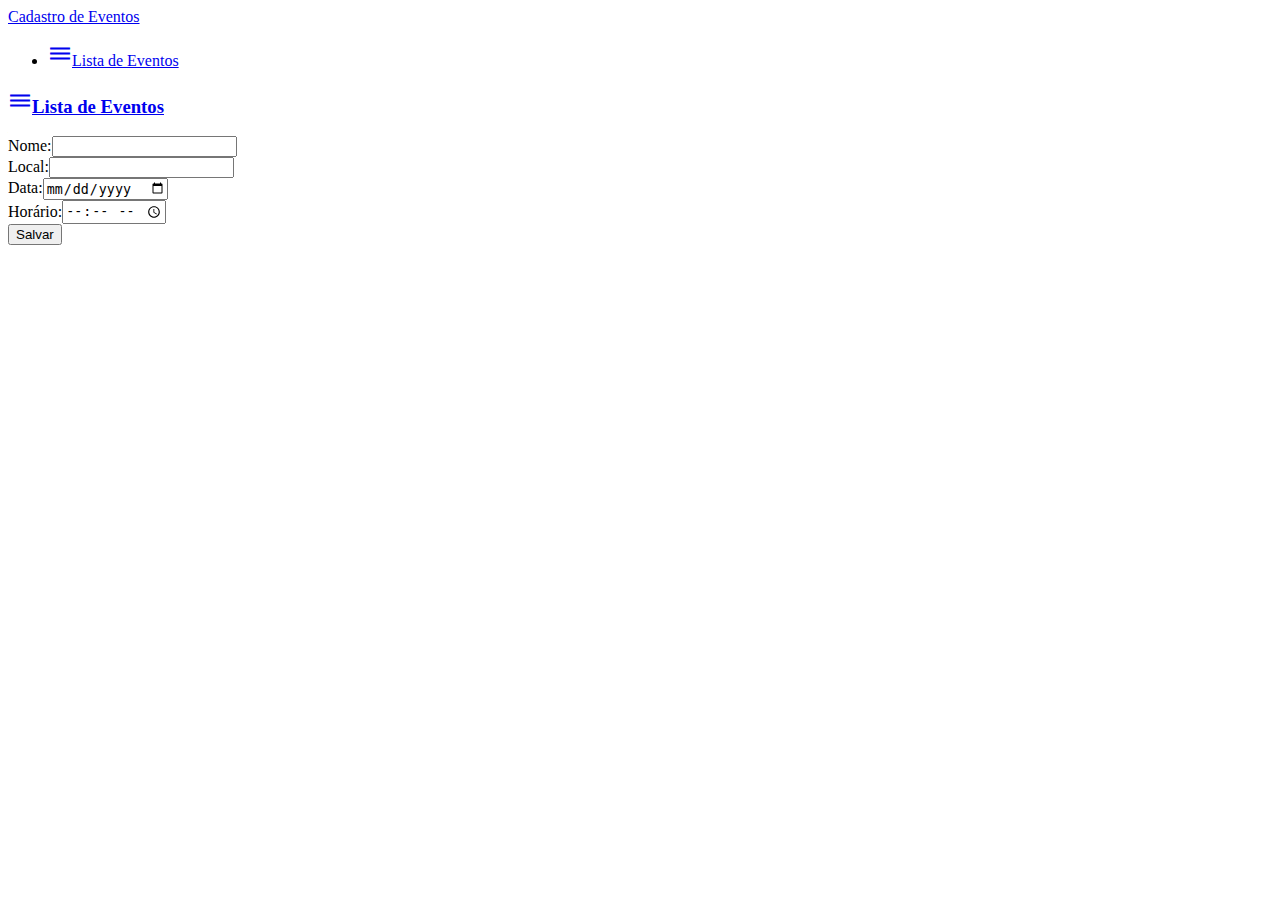
==== src/main/resources/templates/evento/formEvento.html @ 91330fed "Primeiro commit" ====
<!DOCTYPE html>
<html xmlns:th="http://thymeleaf.org"
      xmlns:layout="http://www.ultraq.net.nz/thymeleaf/layout">
      
      <!--Import Google Icon Font-->
      <link href="https://fonts.googleapis.com/icon?family=Material+Icons" rel="stylesheet"/>
      <!--Import materialize.css-->
      <link type="text/css" rel="stylesheet" href="materialize/css/materialize.min.css"  media="screen,projection"/>

      <!--Let browser know website is optimized for mobile-->
      <meta name="viewport" content="width=device-width, initial-scale=1.0"/>
      <link rel="stylesheet" href="style/styleCss.css"/>
<head>
<title></title>
</head>
<body>
<header>
	    <nav>
		    <div class="nav-wrapper">
				<a href="#" class="brand-logo right">Cadastro de Eventos</a>
				<ul id="nav-mobile" class="left hide-on-med-and-down">
				<li><a href="/eventos" class="waves-effect waves-light btn"><i class="material-icons left">dehaze</i>Lista de Eventos</a></li>
			    </ul>
		    </div>
	    </nav>
	</header>
	
<h3><a href="/eventos" class="waves-effect waves-light btn"><i class="material-icons left">dehaze</i>Lista de Eventos</a></h3>

<th:block th:include="mensagemValidacao"></th:block>
<div class="container formEvento">
<form class="container" method="POST">
	Nome:<input type="text" value="" name="nome"/>
	<div class="row">
	<div class="input-field col s6">
	Local:<input type="text" value="" name="local"/>
	</div>
	<div class="input-field col s3">
	Data:<input type="date" value="" name="data"/>
	</div>
	<div class="input-field col s3">
	Horário:<input type="time" value="" name="horario"/>
	</div>
	</div>
	<button class="waves-effect waves-light btn" type="submit">Salvar</button>
    </form>
    </div>
	<!--JavaScript at end of body for optimized loading-->
      <script type="text/javascript" src="materialize/js/materialize.min.js"></script>
</body>
</html>
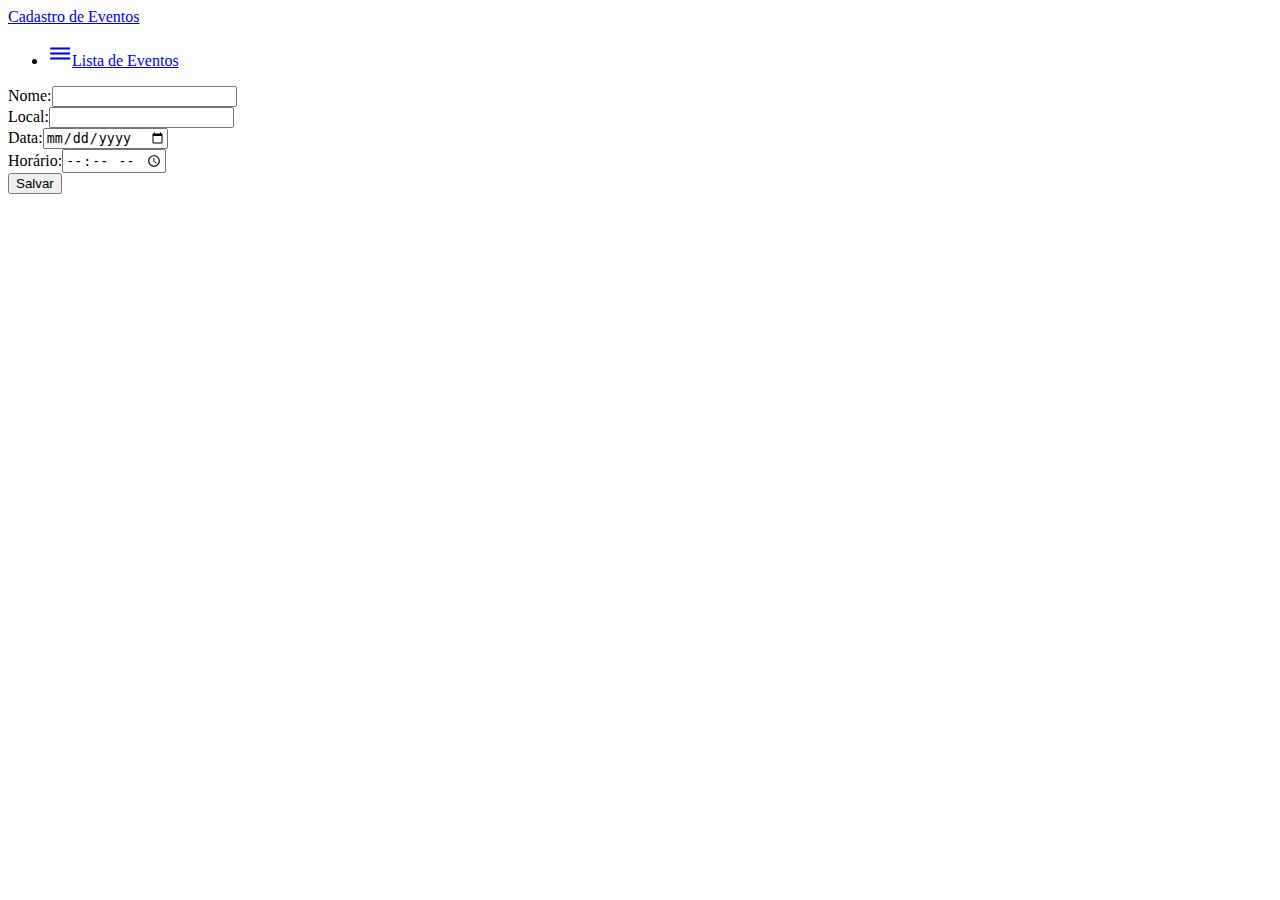
==== commit 8fbb930a: "Alterando a cor do cabeçalho" ====
--- a/src/main/resources/templates/evento/formEvento.html
+++ b/src/main/resources/templates/evento/formEvento.html
@@ -25,7 +25,7 @@
 	    </nav>
 	</header>
 	
-<h3><a href="/eventos" class="waves-effect waves-light btn"><i class="material-icons left">dehaze</i>Lista de Eventos</a></h3>
+
 
 <th:block th:include="mensagemValidacao"></th:block>
 <div class="container formEvento">
